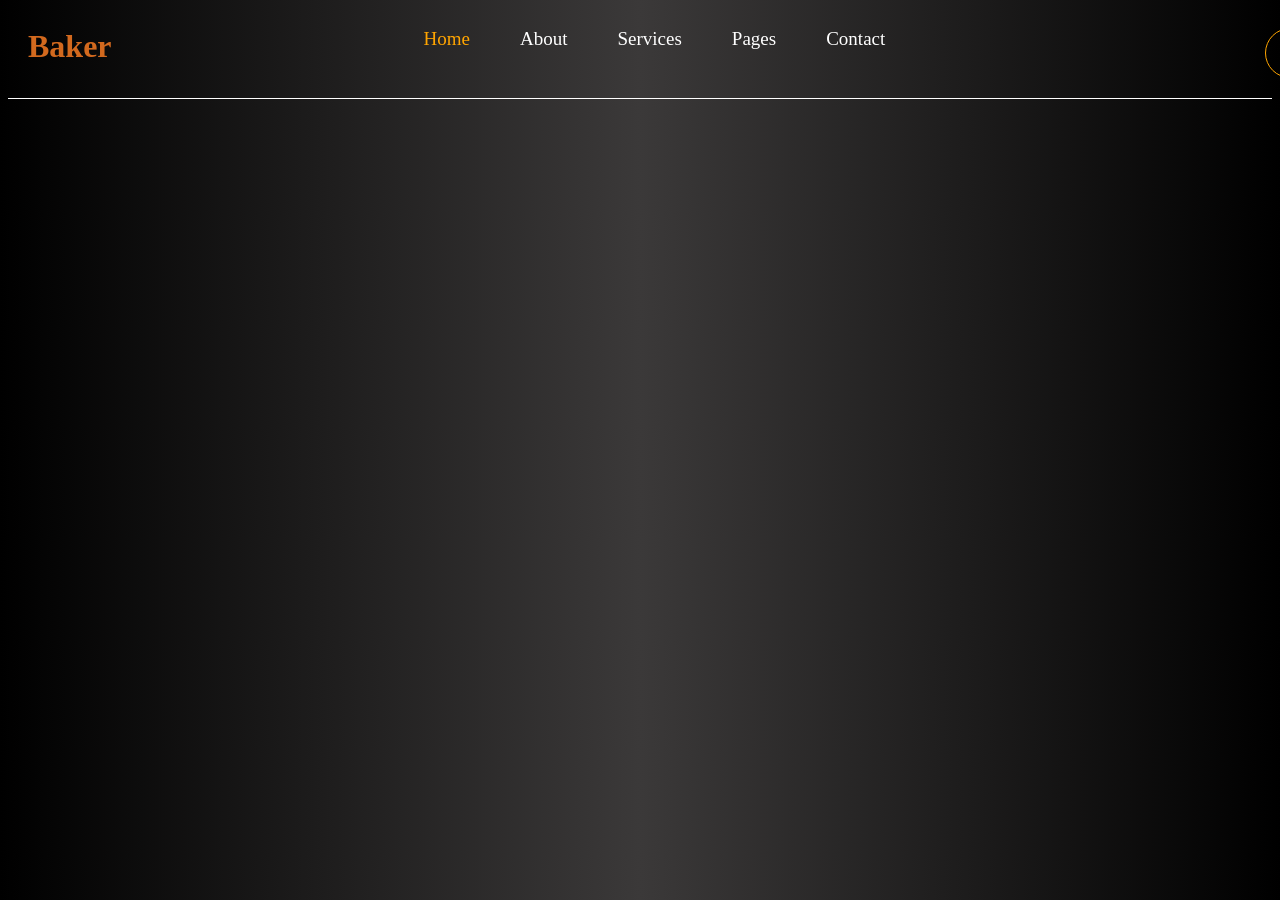
==== About-us.html @ fc061b2b "Update About-us.html file" ====
<!DOCTYPE html>
<html lang="en">

<head>
    <meta charset="UTF-8">
    <meta name="viewport" content="width=device-width, initial-scale=1.0">
    <title>Contact Us</title>
    <link rel="stylesheet" href="css/styles.css">
</head>

<body id="About-us-body">
    <header>
        <div class="logo">Baker</div>
        <div class="nav-container">
            <li><a href="index.html" style="color: orange;">Home</a></li>
            <li><a href="#">About</a></li>
            <li><a href="#">Services</a></li>
            <li><a href="#">Pages</a></li>
            <li><a href="#">Contact</a></li>
        </div>

        <div class="contact-toggle">
            <button class="cta-btn-for-contact">📞</button>
            <div class="cta-double">
                <div class="cta-color">Call Us</div>
                <div class="num">+0123456789</div>
            </div>
        </div>


    </header>

    


</body>

</html>
---- css/styles.css ----
body {
  /* background: url('../🧁/bg3\ \(5\).jpg') no-repeat center/cove; */
  /* background: url('../🧁/new/pngtree-elegant-black-and-white-texture-background-with-silver-glitter-for-a-picture-image_13432305.jpg')no-repeat  ; */
  background: linear-gradient(to right, black, rgb(59, 57, 57), black);
  color: white;
  border-radius: 120px;
}

#main {
  /* background: #000; */
  background: url('../🧁/bg\ \(1\).jpg') no-repeat center;
  padding: 30px;
}

/* Header  */
header {
  display: flex;
  flex-direction: row;
  gap: 150px;
  color: white;
  padding: 20px 20px 20px 20px;
  border-bottom: 1px solid white;
}

.grid {
  display: grid;
  grid-template-columns: 1fr 1fr 1fr;
  text-align: center;
  padding: 40px 40px 40px 40px;
  box-shadow: 0 0 8px white;
  margin-bottom: 62px;
  background: url('../images/img/shape-3.png') no-repeat left;
}

.white {
  color: white;
  font-size: 17px;
}

.first-r {
  color: rgb(146, 62, 2);
}

.second-r {
  color: rgb(146, 62, 2);
}

.third-r {
  color: rgb(146, 62, 2);
}

.lorem-text {
  /* margin-bottom: 40px; */
  font-size: 18px;
}

.logo {
  font-size: 2rem;
  color: chocolate;
  font-weight: bolder;
}

.cta-color {
  color: rgb(236, 159, 14);
}

.cta-btn {
  border: 1px solid orange;
  height: 50px;
  width: 140px;
  border-radius: 7px;
  background: chocolate;
  cursor: pointer;
  box-shadow: 0 0 8px orange;
}

.cta-btn:active {
  box-shadow: none;
}

.btn {
  margin-top: 50px;
  margin-left: 50%;
  margin-bottom: 50px;
}

.nav-container {
  display: flex;
  flex-direction: row;
  gap: 50px;
  margin-left: 162px;
  list-style: none;
}

.nav-container li a {
  text-decoration: none;
  color: white;
  font-size: 19px;
}

.nav-container li a::after {
  content: "";
  position: absolute;
  left: 0;
  bottom: -5px;
  width: 100%;
  height: 2px;
  background: chocolate;
  transform: scaleX(0);
  transform-origin: right;
  transition: transform 0.3s ease;
}

.nav-container li a:hover {
  color: chocolate;
}

.nav-container li a:hover::after {
  transform: scaleX(1);
  transform-origin: left;
}

.contact-toggle {
  margin-left: 230px;
  display: flex;
  background: transparent;
}

.num {
  letter-spacing: 3px;
}

.cta-double {
  display: flex;
  flex-direction: column;
  margin-left: 2px;
}

.cta-btn-for-contact {
  height: 50px;
  width: 50px;
  background: transparent;
  /* box-shadow: 0px 0px 8px #fff; */
  border-radius: 50px;
  border: 1px solid orange;
}

.hero {
  display: flex;
  flex-direction: column;
  padding: 140px 140px 140px 140px;
  background: url('../images/img/shape-2.png') no-repeat right;
}

.hero-small-text {
  color: chocolate;
  font-size: 19px;
}

.hero-bigger-text {
  font-size: 3rem;
}

/* Cards */
.cards {
  display: flex;
  flex-wrap: wrap;
  gap: 12px;
  justify-content: center;
}

.card img {
  height: 230px;
  width: 330px;
  padding: 10px 10px 10px 10px;
}

.card:hover {
  background: chocolate;
  transition: background 2s ease-out;
}

.card {
  border-radius: 12px;
  background-color: rgba(65, 64, 64, 0.815);
}

.content {
  display: flex;
  flex-direction: row;
  gap: 157px;
  justify-content: center;
  pad: 12px 10px 12px 10px;
}

.cart-btn {
  height: 40px;
  width: 89px;
  border-radius: 6px;
  margin-right: 12px;
  background: rgb(233, 123, 44);
}

.square-inner {
  animation: none;
}

.square-inner img {
  height: 100px;
  width: 100px;
  border: 1px solid white;
}

.square {
  margin-left: 85%;
  height: 100px;
  width: 100px;
  border: 1px solid rgb(141, 12, 12);
  animation: rotate 7s ease infinite;
}

@keyframes rotate {
  from {
    transform: rotate(180deg);
  }

  to {
    transform: rotate(360deg);
  }
}

footer {
  background: #0000004d;
}

.first-footer-role {
  padding: 22px 22px 22px 22px;
  display: flex;
  gap: 230px;
}

.footer-second-role {
  padding: 22px 22px 22px 22px;
  display: flex;
  gap: 230px;
}

.footer-forth-role {
  padding: 22px 22px 22px 22px;
  display: grid;
  grid-template-columns: 1fr 1fr;
  gap: 120px;
}

.muted {
  font-size: 18px;
}

span {
  color: chocolate;
}

.btn-sub {
  height: 55px;
  width: 200px;
  border-radius: 75px;
  background: transparent;
  color: white;
  font-weight: bold;
  font-size: 17px;
  border: 1px solid white;
  cursor: pointer;
  /* transition: 1s ease; */
}

.btn-sub:active {
  border: none;
  background: rgb(122, 52, 3);
  color: rgb(255, 255, 255);
}

.fa-brands {
  color: #fff;
  font-size: 40px;
}

.icons {
  gap: 410px;
}

label {
  pointer-events: none;
  color: white;
}

.double-form {
  display: flex;
  flex-direction: column;
}

label span {
  display: inline-block;
  font-size: 18px;
  min-width: 5px;
  transition: 0.3s cubic-bezier(0.68, -0.55, 0.265, 1.55);
}

input {
  background-color: transparent;
  border: 0;
  border-bottom: 2px #fff solid;
  display: block;
  width: 100%;
  padding: 15px 0;
  font-size: 18px;
  color: #fff;
  position: relative;
  z-index: 100;
}

input:focus,
input:valid {
  outline: 0;

}

input:focus~label span,
input:valid~label span {
  color: lightblue;
  transform: translateY(-30px);
}

.link {
  text-decoration: none;
  color: white;
}

.link:hover {
  color: purple;
  text-decoration: underline purple;
}


/* Contact US */
.container {
  background: url('../🐈‍⬛/bake-at-work.jpg') no-repeat center/cover;
  display: flex;
  flex-direction: row;
  gap: 50px;
  width: 900px;
  margin-left: 300px;
  margin-top: 20px;
}

#formContainer {
  display: flex;
  flex-direction: column;
  justify-content: center;
  padding: 20px 20px 20px 20px;
}

.first-role-form {
  display: flex;
  gap: 20px;
  justify-content: center;
}

.second-role-form {
  display: flex;
}

.form-grid {
  display: grid;
  grid-template-columns: 1fr 1fr;
  gap: 40px;
}

.card-grid {
  border-radius: 15px;
  padding: 15px 15px 15px 15px;
  /* background: rgba(0, 0, 0, 0.192); */
  border: 1px solid white;
}

.btn-sub-new {
  margin-top: 12px;
  height: 55px;
  width: 240px;
  border-radius: 75px;
  background: transparent;
  color: white;
  font-weight: bold;
  font-size: 17px;
  border: 1px solid white;
  cursor: pointer;
}
.btn-sub-new:hover {
  color: #fff;
  background: chocolate;
  transition: 1s ease;
}
.btn-sub-new:active {
  border: none;
  outline: none;
  background: rgb(77, 39, 12);
}
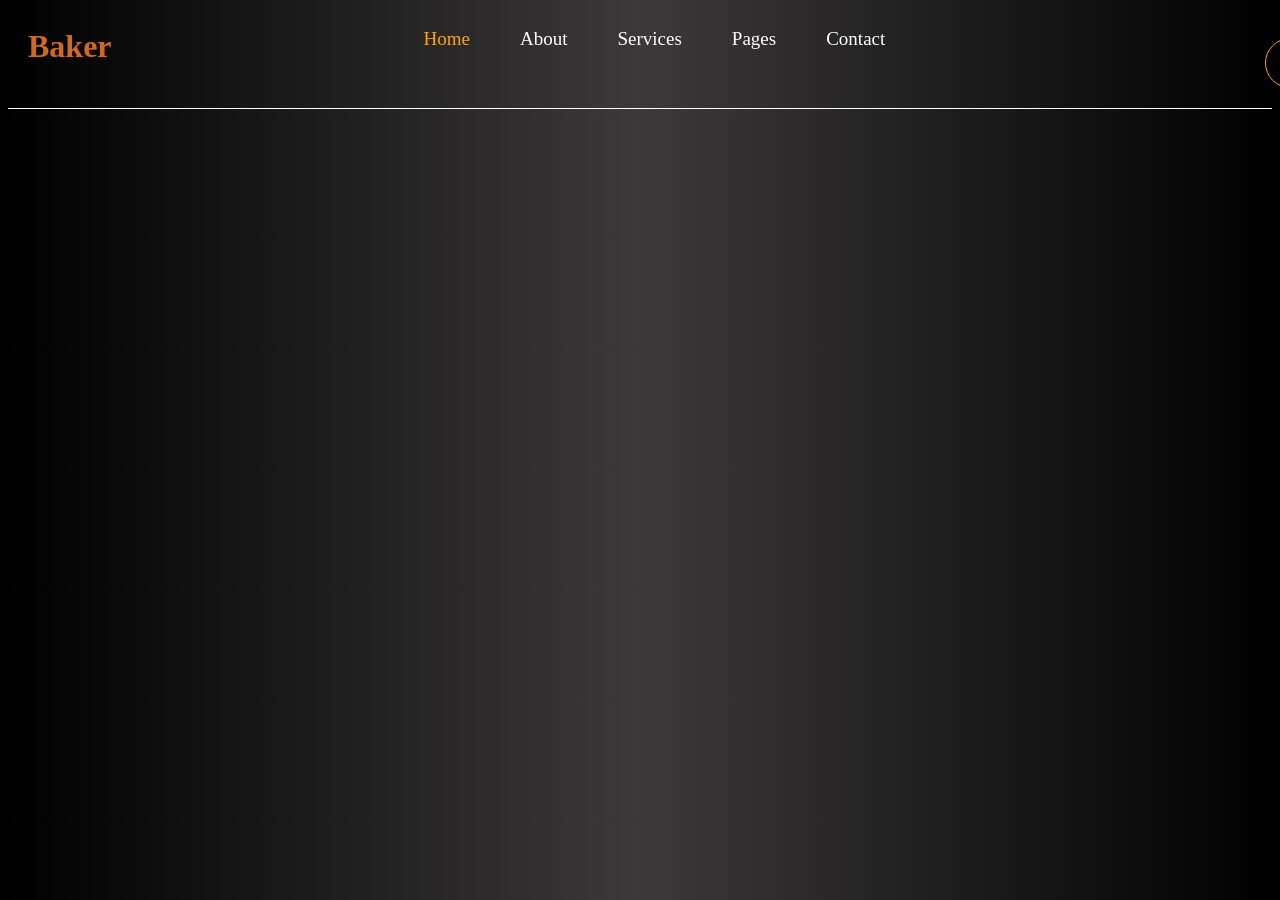
==== commit 7f26eec0: "Update About-us.html file" ====
--- a/About-us.html
+++ b/About-us.html
@@ -9,14 +9,14 @@
 </head>
 
 <body id="About-us-body">
-    <header>
+    <header id="header">
         <div class="logo">Baker</div>
         <div class="nav-container">
             <li><a href="index.html" style="color: orange;">Home</a></li>
             <li><a href="#">About</a></li>
             <li><a href="#">Services</a></li>
             <li><a href="#">Pages</a></li>
-            <li><a href="#">Contact</a></li>
+            <li><a href="contact.html">Contact</a></li>
         </div>
 
         <div class="contact-toggle">
--- a/css/styles.css
+++ b/css/styles.css
@@ -199,6 +199,7 @@
   border-radius: 6px;
   margin-right: 12px;
   background: rgb(233, 123, 44);
+  cursor: pointer;
 }
 
 .square-inner {
@@ -280,12 +281,28 @@
 }
 
 .fa-brands {
-  color: #fff;
+  color: chocolate;
   font-size: 40px;
 }
+
 
 .icons {
   gap: 410px;
+}
+
+.choco {
+  font-size: 1rem;
+  color: chocolate;
+  /* color: rgb(110, 66, 8); */
+}
+
+h6 {
+  font-size: 1.2rem;
+  color: chocolate;
+}
+
+.text {
+  color: #f5deb3;
 }
 
 label {
@@ -350,6 +367,7 @@
   width: 900px;
   margin-left: 300px;
   margin-top: 20px;
+  margin-bottom: 13px;
 }
 
 #formContainer {
@@ -394,13 +412,131 @@
   border: 1px solid white;
   cursor: pointer;
 }
+
 .btn-sub-new:hover {
   color: #fff;
   background: chocolate;
   transition: 1s ease;
 }
+
 .btn-sub-new:active {
   border: none;
   outline: none;
   background: rgb(77, 39, 12);
 }
+
+
+/* Cart Styles */
+/* //View cart  */
+.container-for-cart-view-btn {
+  margin-left: 90%;
+}
+#viewCart {
+  background: chocolate;
+  z-index: 10001;
+  border: 5px solid rgba(207, 207, 207, 0.623);
+}
+.cart {
+  position: fixed;
+  top: 0;
+  right: -400px;
+  width: 300px;
+  height: 100vh;
+  background: #fff;
+  box-shadow: -2px 0 10px rgba(0, 0, 0, 0.3);
+  padding: 20px;
+  overflow-y: auto;
+  transition: right 0.4s ease-in-out;
+  z-index: 1000;
+}
+
+.cart.open {
+  right: 0;
+}
+
+
+button {
+  background-color: #2ecc71;
+  color: white;
+  padding: 10px;
+  margin-top: 10px;
+  border: none;
+  border-radius: 5px;
+  cursor: pointer;
+}
+
+.cart img {
+  width: 50px;
+  margin-right: 10px;
+  vertical-align: middle;
+}
+
+#cart-items {
+  margin: 20px 0;
+}
+
+#cart-item {
+  display: flex;
+  align-items: center;
+  gap: 10px;
+  margin-bottom: 10px;
+  justify-content: space-between;
+}
+
+.cart-container {
+  position: fixed;
+  top: 0;
+  right: -400px;
+  width: 300px;
+  height: 100vh;
+  background: #fff;
+  box-shadow: -2px 0 10px rgba(0, 0, 0, 0.3);
+  padding: 20px;
+  overflow-y: auto;
+  transition: right 0.4s ease-in-out;
+  z-index: 1000;
+}
+
+.remove-btn {
+  background-color: #e74c3c;
+  color: white;
+  border: none;
+  padding: 5px 10px;
+  border-radius: 4px;
+  cursor: pointer;
+}
+/* #added {
+  display: none;
+  font-size: 20px;
+} */
+/* 
+.button {
+  background-color: #222423;
+  width: 120px;
+  color: white;
+  padding: 10px;
+  margin-top: 10px;
+  border: none;
+  border-radius: 5px;
+  cursor: pointer;
+} */
+
+/* .active {
+  background: #000;
+  position: fixed;
+  top: 0;
+  left: 0;
+  width: 100%;
+  z-index: 1000;
+  padding: 20px 10%;
+  display: flex;
+  align-items: center;
+  justify-content: space-between;
+  opacity: 0;
+  transform: translateY(-60px);
+  animation: slideDown 1s ease forwards;
+}
+
+.active h1 {
+  font-size: 16px;
+} */
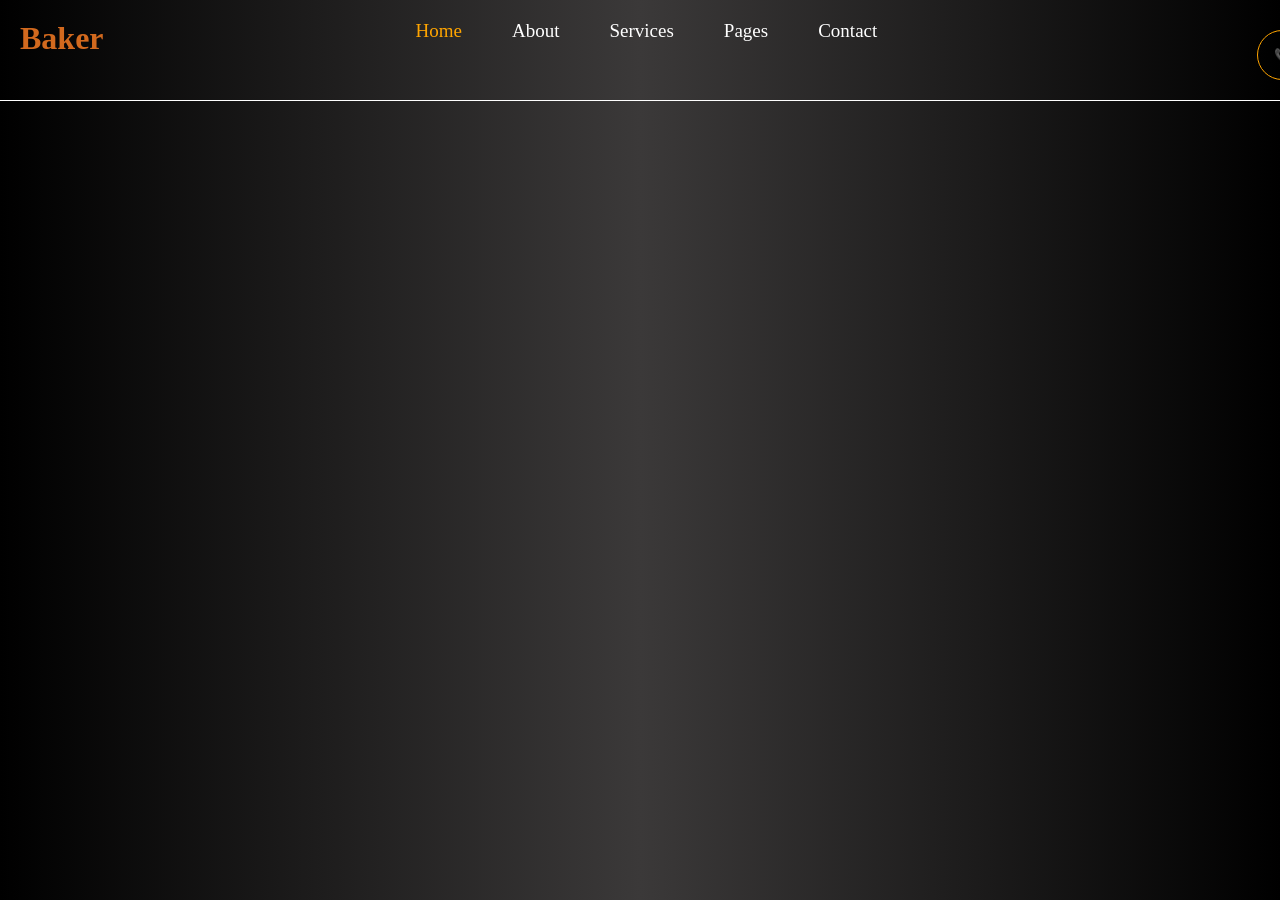
==== commit b8e165a0: "Update all file" ====
--- a/About-us.html
+++ b/About-us.html
@@ -33,6 +33,13 @@
     
 
 
+
+     <script>
+        const btnSub = document.querySelector(".btn-sub");
+        btnSub.addEventListener("click", () => {
+            alert(" Thank for subcribing👍💖💖")
+        })
+    </script>
 </body>
 
 </html>
--- a/css/styles.css
+++ b/css/styles.css
@@ -13,13 +13,17 @@
 }
 
 /* Header  */
-header {
+#header {
   display: flex;
   flex-direction: row;
   gap: 150px;
   color: white;
   padding: 20px 20px 20px 20px;
   border-bottom: 1px solid white;
+  position: fixed;
+  top: 0px;
+  left: 0px;
+  right: 0px;
 }
 
 .grid {
@@ -368,6 +372,7 @@
   margin-left: 300px;
   margin-top: 20px;
   margin-bottom: 13px;
+  margin-top: 100px;
 }
 
 #formContainer {
@@ -429,20 +434,24 @@
 /* Cart Styles */
 /* //View cart  */
 .container-for-cart-view-btn {
+  margin-top: 60px;
+  position: fixed;
   margin-left: 90%;
 }
+
 #viewCart {
   background: chocolate;
   z-index: 10001;
   border: 5px solid rgba(207, 207, 207, 0.623);
 }
+
 .cart {
   position: fixed;
   top: 0;
   right: -400px;
   width: 300px;
   height: 100vh;
-  background: #fff;
+  background: linear-gradient(to right, black, rgb(59, 57, 57), black);
   box-shadow: -2px 0 10px rgba(0, 0, 0, 0.3);
   padding: 20px;
   overflow-y: auto;
@@ -466,7 +475,7 @@
 }
 
 .cart img {
-  width: 50px;
+  width: 70px;
   margin-right: 10px;
   vertical-align: middle;
 }
@@ -505,6 +514,7 @@
   border-radius: 4px;
   cursor: pointer;
 }
+
 /* #added {
   display: none;
   font-size: 20px;
@@ -521,22 +531,150 @@
   cursor: pointer;
 } */
 
-/* .active {
-  background: #000;
-  position: fixed;
+.active {
   top: 0;
   left: 0;
-  width: 100%;
+  right: 0;
+  display: flex;
+  flex-direction: row;
+  gap: 150px;
+  color: white;
   z-index: 1000;
+  position: fixed;
   padding: 20px 10%;
-  display: flex;
-  align-items: center;
-  justify-content: space-between;
-  opacity: 0;
-  transform: translateY(-60px);
-  animation: slideDown 1s ease forwards;
+  background: #2e2b2bda;
+  animation: slideDown 1s ease;
 }
 
 .active h1 {
   font-size: 16px;
-} */+}
+
+.fade-out {
+  transition: 4s ease-in;
+  animation: fadeOut 6s ease-in;
+  /* makes it unclickable after fade */
+}
+
+/* Side menu */
+.menu-btn {
+  display: none;
+}
+
+.btn-up {
+  width: 60px;
+  height: 60px;
+  background: #46a2fd;
+  display: flex;
+  justify-content: center;
+  align-items: center;
+  color: #000;
+  border-radius: 50%;
+  font-size: 20px;
+  position: fixed;
+  bottom: 70px;
+  right: 50px;
+  cursor: pointer;
+  border: 4px solid transparent;
+  transition: all .3s ease;
+  transform: scale(0)
+}
+
+.btn-up:hover {
+  transform: scale(1.1);
+  border-color: rgba(0, 0, 0, .1)
+}
+
+.toggle {
+  background: #000;
+}
+
+.side-menu {
+  display: none;
+}
+
+
+@keyframes slideDown {
+  from {
+    transform: translateY(-60px);
+    opacity: 0;
+  }
+
+  to {
+    transform: translateY(0);
+    opacity: 1;
+  }
+}
+
+@media (Max-width: 768px) {
+
+  #header {
+    display: none;
+  }
+
+  /* Side Menu */
+  .side-menu {
+    position: fixed;
+    top: 0;
+    left: -250px;
+    /* hidden initially */
+    width: 250px;
+    height: 100%;
+    background: #000;
+    color: #fff;
+    display: flex;
+    flex-direction: column;
+    padding: 60px 20px;
+    transition: left 0.5s ease;
+    box-shadow: 3px 0 10px rgba(0, 0, 0, 0.6);
+    z-index: 2000;
+  }
+
+  .side-menu.open {
+    left: 0;
+    /* slides in */
+  }
+
+  /* Menu links */
+  .side-menu a {
+    color: #fff;
+    text-decoration: none;
+    margin: 15px 0;
+    font-size: 18px;
+    opacity: 0;
+    transform: translateX(-20px);
+    transition: all 0.4s ease;
+  }
+
+  .side-menu.open a {
+    opacity: 1;
+    transform: translateX(0);
+    z-index: 2000;
+  }
+
+  .side-menu a:hover {
+    color: #00aced;
+  }
+
+  /* Menu Button */
+  .menu-btn {
+    display: block;
+    position: fixed;
+    top: 20px;
+    left: 20px;
+    z-index: 2001;
+    background: #000;
+    border: none;
+    padding: 12px 16px;
+    color: #fff;
+    cursor: pointer;
+    font-size: 18px;
+    border-radius: 6px;
+    transition: background 0.3s;
+  }
+  .container-for-cart-view-btn {
+    
+    z-index: 2001;
+    display: flex;
+  }
+}
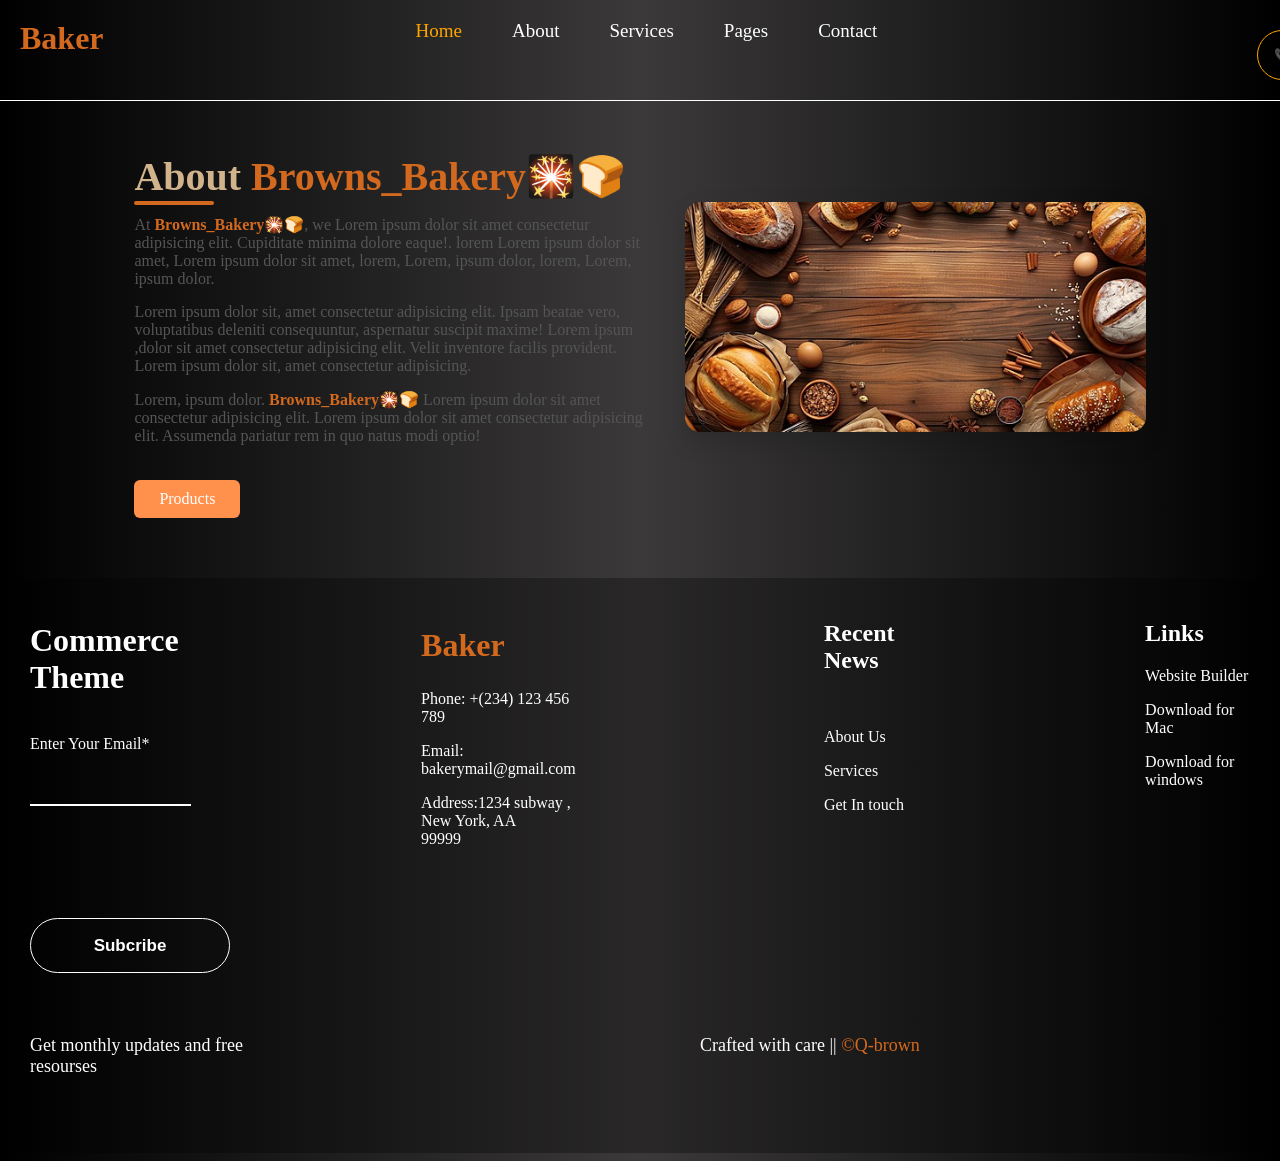
==== commit 06903d31: "Update About-us.html file" ====
--- a/About-us.html
+++ b/About-us.html
@@ -4,16 +4,16 @@
 <head>
     <meta charset="UTF-8">
     <meta name="viewport" content="width=device-width, initial-scale=1.0">
-    <title>Contact Us</title>
+    <title>Browns_Bakery🎇🍞</title>
     <link rel="stylesheet" href="css/styles.css">
 </head>
 
-<body id="About-us-body">
+<body>
     <header id="header">
         <div class="logo">Baker</div>
         <div class="nav-container">
             <li><a href="index.html" style="color: orange;">Home</a></li>
-            <li><a href="#">About</a></li>
+            <li><a href="About-us.html">About</a></li>
             <li><a href="#">Services</a></li>
             <li><a href="#">Pages</a></li>
             <li><a href="contact.html">Contact</a></li>
@@ -30,11 +30,102 @@
 
     </header>
 
-    
+    <section class="about-section" id="about">
+        <div class="about-text">
+            <h2>About <span>Browns_Bakery🎇🍞</span></h2>
+            <p>At <span>Browns_Bakery🎇🍞</span>, we Lorem ipsum dolor sit amet consectetur adipisicing elit. Cupiditate
+                minima dolore eaque!. lorem
+                Lorem ipsum dolor sit amet, Lorem ipsum dolor sit amet, lorem, Lorem, ipsum dolor, lorem, Lorem, ipsum
+                dolor.
+            </p>
+
+            <p>
+                Lorem ipsum dolor sit, amet consectetur adipisicing elit. Ipsam beatae vero, voluptatibus deleniti
+                consequuntur, aspernatur suscipit maxime!
+                Lorem ipsum ,dolor sit amet consectetur adipisicing elit. Velit inventore facilis provident. Lorem ipsum
+                dolor sit, amet consectetur adipisicing.
+            </p>
+            <p>
+                Lorem, ipsum dolor. <span>Browns_Bakery🎇🍞</span> Lorem ipsum dolor sit amet consectetur adipisicing
+                elit.
+                Lorem ipsum dolor sit amet consectetur adipisicing elit. Assumenda pariatur rem in quo natus modi optio!
+            </p>
+
+            <a href="#products index.html" class="about-btn">Products</a>
+        </div>
+
+        <div class="about-img">
+            <img src="./🧁/bg2 (2).jpg" alt="">
+        </div>
+    </section>
+    <footer>
 
 
+        <div class="first-footer-role">
 
-     <script>
+            <div class="footer-a">
+                <h1>Commerce <br>
+                    Theme</h1> <br>
+                <div class="double-form ">
+                    <label>Enter Your Email*</label>
+                    <input type="text" required>
+                </div>
+            </div>
+            <div class="footer-b">
+                <h2 class="logo">Baker</h2>
+                <p>Phone: +(234) 123 456 789</p>
+                <p>Email: bakerymail@gmail.com</p>
+                <p>Address:1234 subway , New York, AA <br>
+                    99999</p>
+            </div>
+
+            <div class="footer-c">
+                <h2>Recent News</h2> <br>
+                <a class="link" href="About-us.html">
+                    <p>About Us</p>
+                </a>
+                <a class="link" href="#">
+                    <p>Services</p>
+                </a>
+                <a class="link" href="contact.html">
+                    <p>Get In touch</p>
+                </a>
+            </div>
+            <div class="footer-d">
+                <h2>Links</h2>
+                <p>Website Builder</p>
+                <p>Download for Mac</p>
+                <p>Download for windows</p>
+            </div>
+        </div>
+
+
+        <div class="footer-second-role">
+            <button type="submit" class="btn-sub">
+                Subcribe
+            </button>
+
+            <div class="icons">
+                <i class="fa-brands fa-twitter"></i>
+                <i class="fa-brands fa-facebook"></i>
+                <i class="fa-brands fa-tiktok"></i>
+                <i class="fa-brands fa-instagram"></i>
+            </div>
+        </div>
+
+
+        <div class="footer-forth-role">
+            <p class="muted">Get monthly updates and free <br>resourses</p>
+
+            <p class="muted">Crafted with care ||<span> &copy;Q-brown</span></p>
+        </div>
+        <br>
+        <br>
+    </footer>
+
+    <script src="js/script.js"></script>
+
+    <script>
         const btnSub = document.querySelector(".btn-sub");
         btnSub.addEventListener("click", () => {
             alert(" Thank for subcribing👍💖💖")
--- a/css/styles.css
+++ b/css/styles.css
@@ -605,6 +605,117 @@
     opacity: 1;
   }
 }
+
+
+.container-for-page {
+  width: 100%;
+  margin-top: 50px;
+  background: url('../🧁/back\(8\).jpg') no-repeat center/cover;
+}
+/* About  page */
+
+.about-section {
+  display: flex;
+  align-items: center;
+  justify-content: center;
+  flex-wrap: wrap;
+  padding: 60px 10%;
+  gap: 40px;
+  margin-top: 60px;
+}
+
+.about-text {
+  flex: 1 1 400px;
+  animation: fadeInUp 1s ease;
+}
+
+.about-text h2 {
+  font-size: 2.5rem;
+  color: tan;
+  margin-bottom: 15px;
+  position: relative;
+}
+
+.about-text h2::after {
+  content: "";
+  width: 80px;
+  height: 4px;
+  background: chocolate;
+  position: absolute;
+  bottom: -5px;
+  left: 0;
+  border-radius: 2px;
+}
+
+.about-text p {
+  margin: 15px 0;
+  color: #555;
+}
+
+.about-text span {
+  color: chocolate;
+  font-weight: 600;
+}
+
+.about-img {
+  flex: 1 1 350px;
+  animation: fadeInRight 1s ease;
+}
+
+.about-img img {
+  width: 100%;
+  border-radius: 15px;
+  box-shadow: 0 10px 25px rgba(0, 0, 0, 0.15);
+}
+
+@keyframes fadeInUp {
+  from {
+    transform: translateY(40px);
+    opacity: 0;
+  }
+
+  to {
+    transform: translateY(0);
+    opacity: 1;
+  }
+}
+
+@keyframes fadeInRight {
+  from {
+    transform: translateX(60px);
+    opacity: 0;
+  }
+
+  to {
+    transform: translateX(0);
+    opacity: 1;
+  }
+}
+
+/* Optional button */
+.about-btn {
+  display: inline-block;
+  margin-top: 20px;
+  padding: 10px 25px;
+  background: #ff914d;
+  color: white;
+  text-decoration: none;
+  border-radius: 6px;
+  transition: 0.3s;
+}
+
+.about-btn:hover {
+  background: #ff6b00;
+  transform: scale(1.05);
+}
+
+
+
+.side-menu {
+  display: none;
+}
+
+
 
 @media (Max-width: 768px) {
 
@@ -672,8 +783,9 @@
     border-radius: 6px;
     transition: background 0.3s;
   }
+
   .container-for-cart-view-btn {
-    
+
     z-index: 2001;
     display: flex;
   }
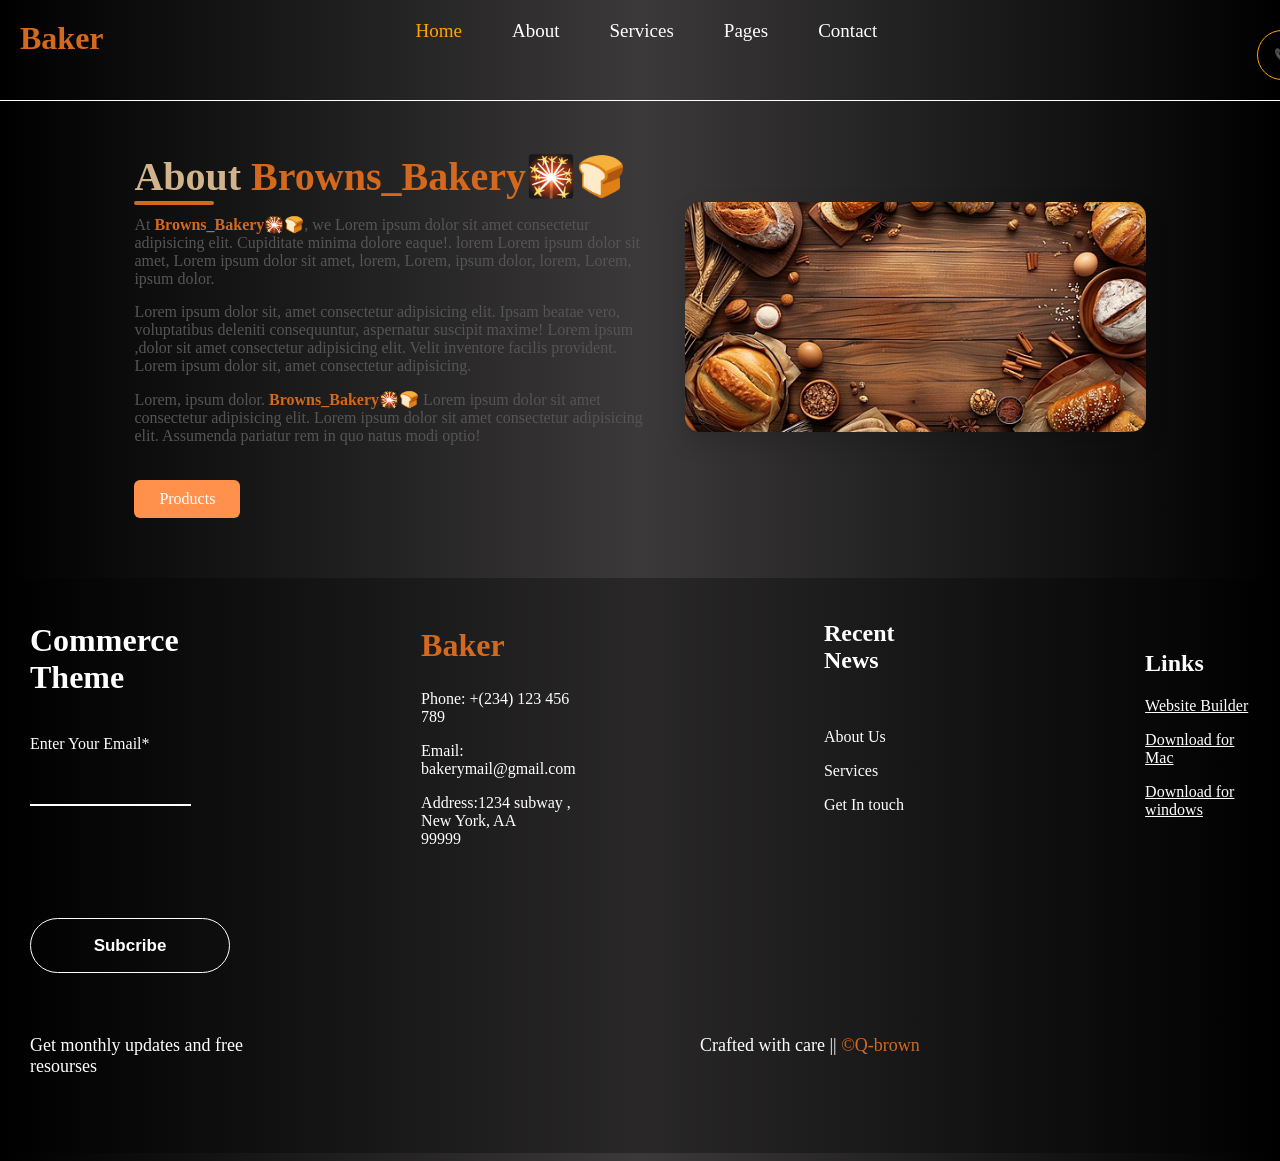
==== commit 12684bc5: "Update About-us.html file" ====
--- a/About-us.html
+++ b/About-us.html
@@ -51,7 +51,7 @@
                 Lorem ipsum dolor sit amet consectetur adipisicing elit. Assumenda pariatur rem in quo natus modi optio!
             </p>
 
-            <a href="#products index.html" class="about-btn">Products</a>
+            <a href="index.html" class="about-btn">Products</a>
         </div>
 
         <div class="about-img">
@@ -93,9 +93,9 @@
             </div>
             <div class="footer-d">
                 <h2>Links</h2>
-                <p>Website Builder</p>
-                <p>Download for Mac</p>
-                <p>Download for windows</p>
+                <a href="#"><p>Website Builder</p></a>
+                <a href="#"><p>Download for Mac</p></a>
+                <a href="#"><p>Download for windows</p></a>
             </div>
         </div>
 
--- a/css/styles.css
+++ b/css/styles.css
@@ -76,10 +76,12 @@
   background: chocolate;
   cursor: pointer;
   box-shadow: 0 0 8px orange;
+  margin-bottom: 20px;
 }
 
 .cta-btn:active {
   box-shadow: none;
+  border: none;
 }
 
 .btn {
@@ -256,7 +258,16 @@
   grid-template-columns: 1fr 1fr;
   gap: 120px;
 }
-
+.footer-d {
+  padding-top: 30px;
+}
+.footer-d a{
+  color: white;
+}
+.footer-d a:hover {
+  color: purple;
+  transition: all 0.5s ease;
+}
 .muted {
   font-size: 18px;
 }
@@ -359,6 +370,7 @@
 .link:hover {
   color: purple;
   text-decoration: underline purple;
+  transition: all 0.5s ease;
 }
 
 
@@ -451,8 +463,9 @@
   right: -400px;
   width: 300px;
   height: 100vh;
-  background: linear-gradient(to right, black, rgb(59, 57, 57), black);
-  box-shadow: -2px 0 10px rgba(0, 0, 0, 0.3);
+   background: #443f3f; 
+   /* background: #fff;  */
+  box-shadow: -2px 0 10px rgba(240, 240, 240, 0.3);
   padding: 20px;
   overflow-y: auto;
   transition: right 0.4s ease-in-out;
@@ -515,21 +528,7 @@
   cursor: pointer;
 }
 
-/* #added {
-  display: none;
-  font-size: 20px;
-} */
-/* 
-.button {
-  background-color: #222423;
-  width: 120px;
-  color: white;
-  padding: 10px;
-  margin-top: 10px;
-  border: none;
-  border-radius: 5px;
-  cursor: pointer;
-} */
+
 
 .active {
   top: 0;
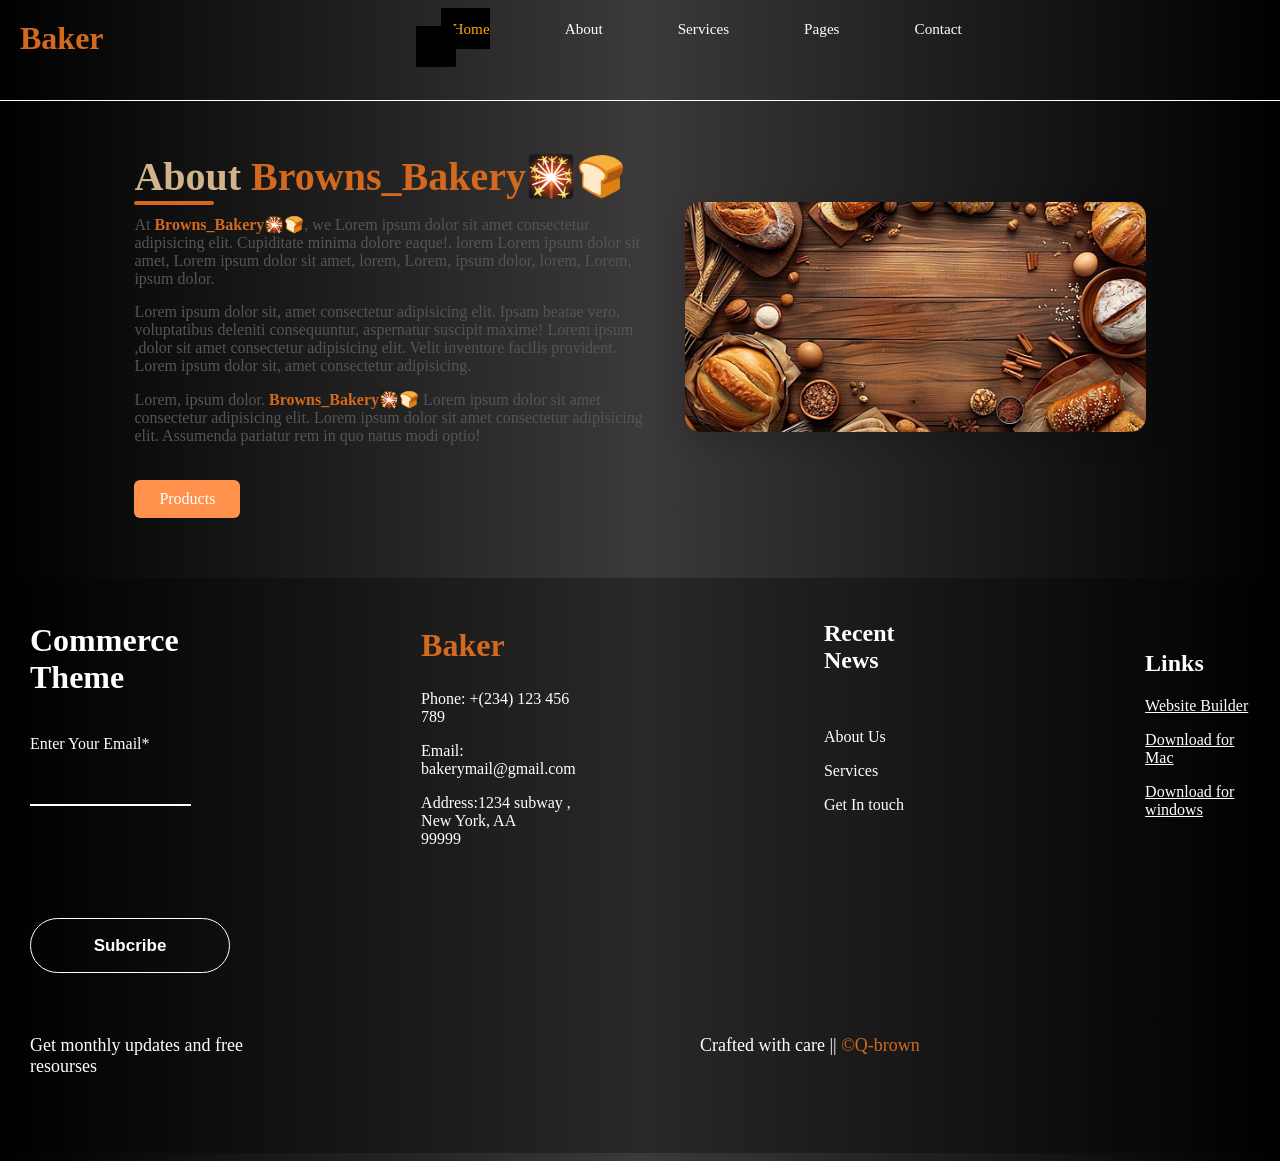
==== commit 235bce90: "Update About-us.html file" ====
--- a/About-us.html
+++ b/About-us.html
@@ -14,8 +14,8 @@
         <div class="nav-container">
             <li><a href="index.html" style="color: orange;">Home</a></li>
             <li><a href="About-us.html">About</a></li>
-            <li><a href="#">Services</a></li>
-            <li><a href="#">Pages</a></li>
+            <li><a href="services.html">Services</a></li>
+            <li><a href="pages.html">Pages</a></li>
             <li><a href="contact.html">Contact</a></li>
         </div>
 
--- a/css/styles.css
+++ b/css/styles.css
@@ -24,6 +24,22 @@
   top: 0px;
   left: 0px;
   right: 0px;
+}
+.nav-container li a[href="index.html"]{
+   padding: 12px 12px 12px 12px;
+  padding-right: 40px;
+  background: #000; 
+  color:  white; 
+  transition: all 0.3s; 
+  
+}
+
+.nav-container li a[href="index.html"]:hover {
+  background-color: white;
+  transition: 0.5s;
+  font-family: sans-serif;
+  font-weight: bold;
+  color: black;
 }
 
 .grid {
@@ -99,22 +115,22 @@
 }
 
 .nav-container li a {
+  margin-left: 25px;
   text-decoration: none;
   color: white;
-  font-size: 19px;
+  font-size: 0.95rem;
+  position: relative;
 }
 
 .nav-container li a::after {
-  content: "";
+  content: '';
   position: absolute;
   left: 0;
   bottom: -5px;
-  width: 100%;
+  width: 0;
   height: 2px;
   background: chocolate;
-  transform: scaleX(0);
-  transform-origin: right;
-  transition: transform 0.3s ease;
+  transition: 0.3s;
 }
 
 .nav-container li a:hover {
@@ -122,6 +138,7 @@
 }
 
 .nav-container li a:hover::after {
+  width: 100%;
   transform: scaleX(1);
   transform-origin: left;
 }
@@ -207,6 +224,9 @@
   background: rgb(233, 123, 44);
   cursor: pointer;
 }
+.cart-btn:hover {
+  background: rgb(212, 106, 29);
+}
 
 .square-inner {
   animation: none;
@@ -258,16 +278,20 @@
   grid-template-columns: 1fr 1fr;
   gap: 120px;
 }
+
 .footer-d {
   padding-top: 30px;
 }
-.footer-d a{
-  color: white;
-}
+
+.footer-d a {
+  color: white;
+}
+
 .footer-d a:hover {
   color: purple;
   transition: all 0.5s ease;
 }
+
 .muted {
   font-size: 18px;
 }
@@ -463,8 +487,8 @@
   right: -400px;
   width: 300px;
   height: 100vh;
-   background: #443f3f; 
-   /* background: #fff;  */
+  background: #443f3f;
+  /* background: #fff;  */
   box-shadow: -2px 0 10px rgba(240, 240, 240, 0.3);
   padding: 20px;
   overflow-y: auto;
@@ -611,6 +635,7 @@
   margin-top: 50px;
   background: url('../🧁/back\(8\).jpg') no-repeat center/cover;
 }
+
 /* About  page */
 
 .about-section {
@@ -714,6 +739,77 @@
   display: none;
 }
 
+
+.page-hero {
+  background: radial-gradient(circle, #2b2b2b, #000);
+  padding: 80px 20px;
+  text-align: center;
+  color: #d27a2c;
+}
+
+.page-hero h1 {
+  font-size: 42px;
+  margin-bottom: 10px;
+}
+
+.page-hero p {
+  color: #ccc;
+}
+
+/* SERVICES */
+.services {
+  display: grid;
+  grid-template-columns: repeat(auto-fit, minmax(250px, 1fr));
+  gap: 25px;
+  padding: 60px;
+}
+
+.service-card {
+  background: #111;
+  border: 1px solid #333;
+  padding: 30px;
+  border-radius: 15px;
+  transition: all 0.4s ease;
+}
+
+.service-card:hover {
+  transform: translateY(-10px);
+  border-color: #d27a2c;
+  box-shadow: 0 0 25px rgba(210, 122, 44, 0.4);
+}
+
+.service-card h3 {
+  color: #d27a2c;
+  margin-bottom: 10px;
+}
+
+/* PAGES */
+.pages-grid {
+  padding: 60px;
+  display: grid;
+  grid-template-columns: repeat(auto-fit, minmax(260px, 1fr));
+  gap: 30px;
+}
+
+.page-box {
+  background: linear-gradient(145deg, #111, #1a1a1a);
+  padding: 35px;
+  border-radius: 18px;
+  text-decoration: none;
+  color: white;
+  transition: 0.4s ease;
+  border: 1px solid #333;
+}
+
+.page-box:hover {
+  transform: scale(1.05);
+  border-color: #d27a2c;
+}
+
+.page-box h3 {
+  color: #d27a2c;
+  margin-bottom: 10px;
+}
 
 
 @media (Max-width: 768px) {
@@ -787,5 +883,31 @@
 
     z-index: 2001;
     display: flex;
-  }
-}+  } 
+}
+
+
+
+
+
+
+
+
+
+
+
+
+
+
+
+
+
+
+
+
+
+
+
+
+
+
